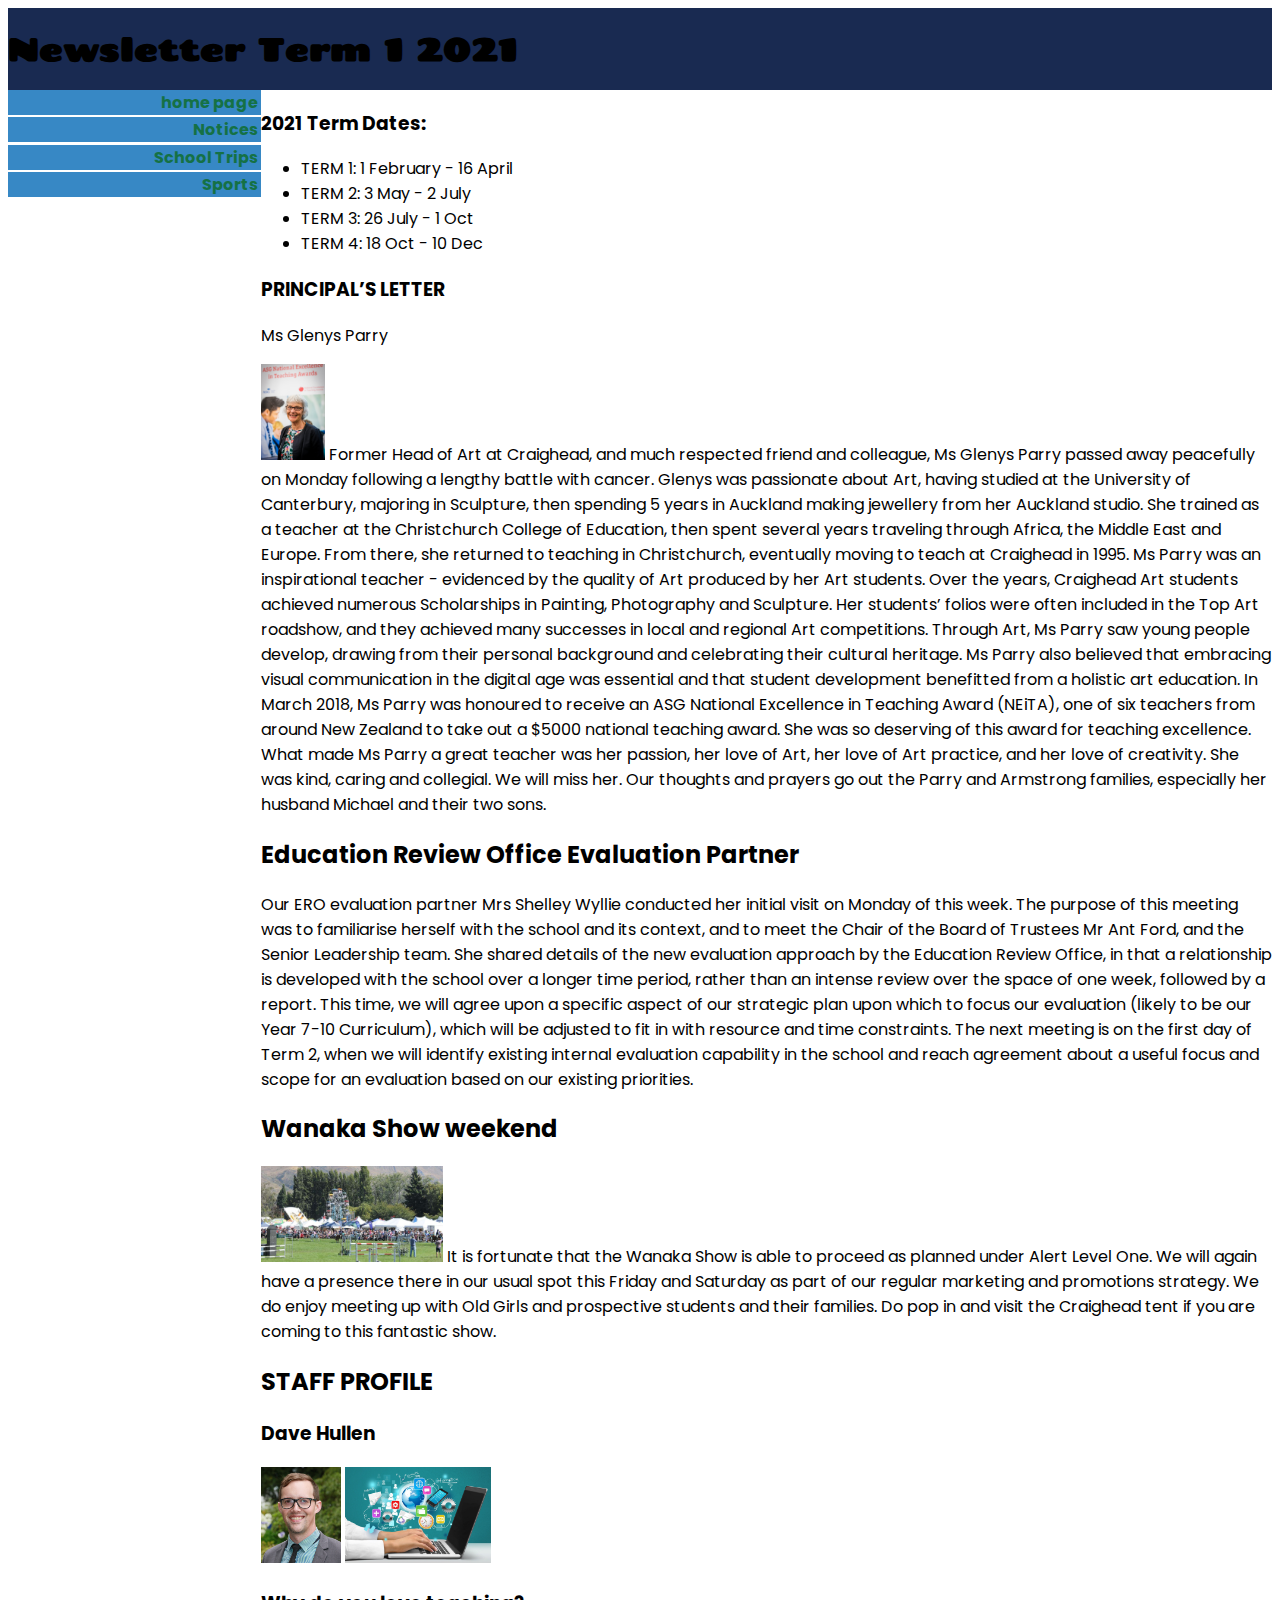
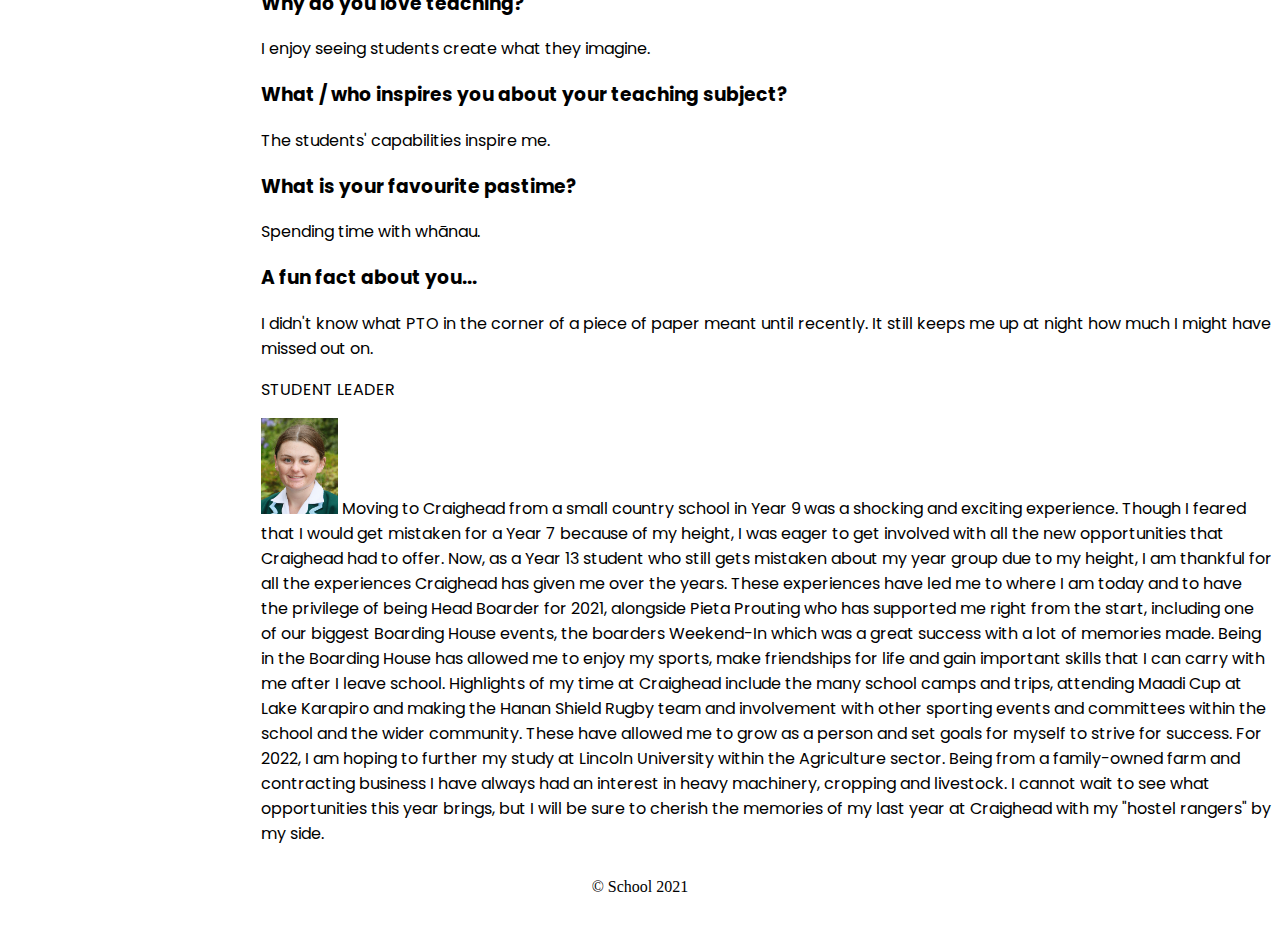
==== index.html @ b7d31745 "Changed styles" ====
<!DOCTYPE html>
<html lang="en">

<head>
    <meta charset="utf-8">
    <meta name="viewport" content="width=device-width">
    <title>Craighead NewsLetter</title>
    
    <link rel="preconnect" href="https://fonts.gstatic.com">
    <link href="https://fonts.googleapis.com/css2?family=Chango&family=Poppins:wght@200&display=swap" rel="stylesheet">

    <link href="css/layout3.css" rel=stylesheet>
    <link href="css/style3.css" rel=stylesheet>

<body>
<nav>
<a href="index.html"> home page</a>
<a href="html/Notices.html">Notices</a>
<a href="html/school trips.html">School Trips</a>
<a href="html/Sports.html">Sports</a>
</nav>
    <header>
        <h1>
            Newsletter Term 1 2021
        </h1>
    </header>

    <main>
    
        <h3>
            2021 Term Dates:
        </h3>

        <ul>
            <li>TERM 1: 1 February - 16 April</li>
            <li>TERM 2: 3 May - 2 July</li>
            <li>TERM 3: 26 July - 1 Oct</li>
            <li>TERM 4: 18 Oct - 10 Dec</li>
        </ul>
        <h3>
            PRINCIPAL’S LETTER
        </h3>
        
        <p>
            Ms Glenys Parry
        </p>
        <p>
            <img src="images/glenys-parry-asg-neita-award-2018.jpg" alt="Mrs Glenys Parry">
            Former Head of Art at Craighead, and much respected friend and colleague, Ms Glenys Parry passed away
            peacefully on Monday following a lengthy battle with cancer.
            Glenys was passionate about Art, having studied at the University of Canterbury, majoring in Sculpture, then
            spending 5 years in Auckland making jewellery from her Auckland studio. She trained as a teacher at the
            Christchurch College of Education, then spent several years traveling through Africa, the Middle East and
            Europe. From there, she returned to teaching in Christchurch, eventually moving to teach at Craighead in
            1995.
            Ms Parry was an inspirational teacher - evidenced by the quality of Art produced by her Art students. Over
            the years, Craighead Art students achieved numerous Scholarships in Painting, Photography and Sculpture. Her
            students’ folios were often included in the Top Art roadshow, and they achieved many successes in local and
            regional Art competitions. Through Art, Ms Parry saw young people develop, drawing from their personal
            background and celebrating their cultural heritage. Ms Parry also believed that embracing visual
            communication in the digital age was essential and that student development benefitted from a holistic art
            education. In March 2018, Ms Parry was honoured to receive an ASG National Excellence in Teaching Award
            (NEiTA), one of six teachers from around New Zealand to take out a $5000 national teaching award. She was so
            deserving of this award for teaching excellence.
            What made Ms Parry a great teacher was her passion, her love of Art, her love of Art practice, and her love
            of creativity. She was kind, caring and collegial. We will miss her. Our thoughts and prayers go out the
            Parry and Armstrong families, especially her husband Michael and their two sons.
        </p>
        <h2>Education Review Office Evaluation Partner</h2>
        <p>
            Our ERO evaluation partner Mrs Shelley Wyllie conducted her initial visit on Monday of this week. The
            purpose of this meeting was to familiarise herself with the school and its context, and to meet the Chair of
            the Board of Trustees Mr Ant Ford, and the Senior Leadership team. She shared details of the new evaluation
            approach by the Education Review Office, in that a relationship is developed with the school over a longer
            time period, rather than an intense review over the space of one week, followed by a report. This time, we
            will agree upon a specific aspect of our strategic plan upon which to focus our evaluation (likely to be our
            Year 7-10 Curriculum), which will be adjusted to fit in with resource and time constraints. The next meeting
            is on the first day of Term 2, when we will identify existing internal evaluation capability in the school
            and reach agreement about a useful focus and scope for an evaluation based on our existing priorities.
        </p>

        <h2>Wanaka Show weekend</h2>
        <p>
            <img src="images/wanaka-a-and-p-show.jpg" alt="">
            It is fortunate that the Wanaka Show is able to proceed as planned under Alert Level One. We will again have
            a presence there in our usual spot this Friday and Saturday as part of our regular marketing and promotions
            strategy. We do enjoy meeting up with Old Girls and prospective students and their families. Do pop in and
            visit the Craighead tent if you are coming to this fantastic show. </p>

        <h2>
            STAFF PROFILE
        </h2>
        <h3>
            Dave Hullen
        </h3>

        <img src="images/mr-hullen.jpg" alt="Mr Hullen">
        <img src="images/digitech-logo.jpg" alt="">

        <h3>
            Why do you love teaching?
        </h3>

        I enjoy seeing students create what they imagine.

        <h3>
            What / who inspires you about your teaching subject?
        </h3>

        The students' capabilities inspire me.

        <h3>
            What is your favourite pastime?
        </h3>

        Spending time with whānau.

        <h3>A fun fact about you...</h3>

        <p>
            I didn't know what PTO in the corner of a piece of paper meant until recently. It still keeps me up at night
            how much I might have missed out on.
        </p>
        <p>
            STUDENT LEADER
        </p>
        <p>
            <img src="images/s-oneill.jpg.JPG" alt="Samatha oneil">
            Moving to Craighead from a small country school in Year 9 was a shocking and exciting experience. Though I
            feared that I would get mistaken for a Year 7 because of my height, I was eager to get involved with all the
            new opportunities that Craighead had to offer.
            Now, as a Year 13 student who still gets mistaken about my year group due to my height, I am thankful for
            all the experiences Craighead has given me over the years. These experiences have led me to where I am today
            and to have the privilege of being Head Boarder for 2021, alongside Pieta Prouting who has supported me
            right from the start, including one of our biggest Boarding House events, the boarders Weekend-In which was
            a great success with a lot of memories made. Being in the Boarding House has allowed me to enjoy my sports,
            make friendships for life and gain important skills that I can carry with me after I leave school.
            Highlights of my time at Craighead include the many school camps and trips, attending Maadi Cup at Lake
            Karapiro and making the Hanan Shield Rugby team and involvement with other sporting events and committees
            within the school and the wider community. These have allowed me to grow as a person and set goals for
            myself to strive for success.
            For 2022, I am hoping to further my study at Lincoln University within the Agriculture sector. Being from a
            family-owned farm and contracting business I have always had an interest in heavy machinery, cropping and
            livestock. I cannot wait to see what opportunities this year brings, but I will be sure to cherish the
            memories of my last year at Craighead with my "hostel rangers" by my side.
        </p>

    </main>


    <footer>
        <p> &copy; School 2021 </p>
    </footer>

</body>

</html>
---- css/layout3.css ----
header { grid-area: h;}
nav    {grid-area: n;}
main   {grid-area: m;}
footer {grid-area: f;}

body {
    display: grid;
    grid:"h h h"
         "n m m"
         "f f f"
         /1fr 2fr 2fr;
}
---- css/style3.css ----
header {
    background-color: #192a51;
    display: flex;
    align-items: center;
  }
  
  header img {
    height: 6em;
  }
  
  header h1 {
    font-family: 'Chango', cursive;
  }
  
  nav a {
    font-family: 'Poppins', sans-serif;
    text-align:end;
    text-decoration: none;
    font-weight: bold;
    color: #157145;
    background-color: #3788c5;
    display: block;
    margin-bottom: 0.15em;
    padding-left: 0.15em;
    padding-right: 0.15em;
  }
  
  nav a:hover {
    text-decoration:underline;
  }
  
  main {
    font-family: 'Poppins', sans-serif;
  }
  
  main em {
    font-weight: bold;
  }
  
  footer {
    height: 5em;
    background-color: white;
  }
  
  footer p {
    text-align: center;
  }
  img {
    height: 6em;
  }
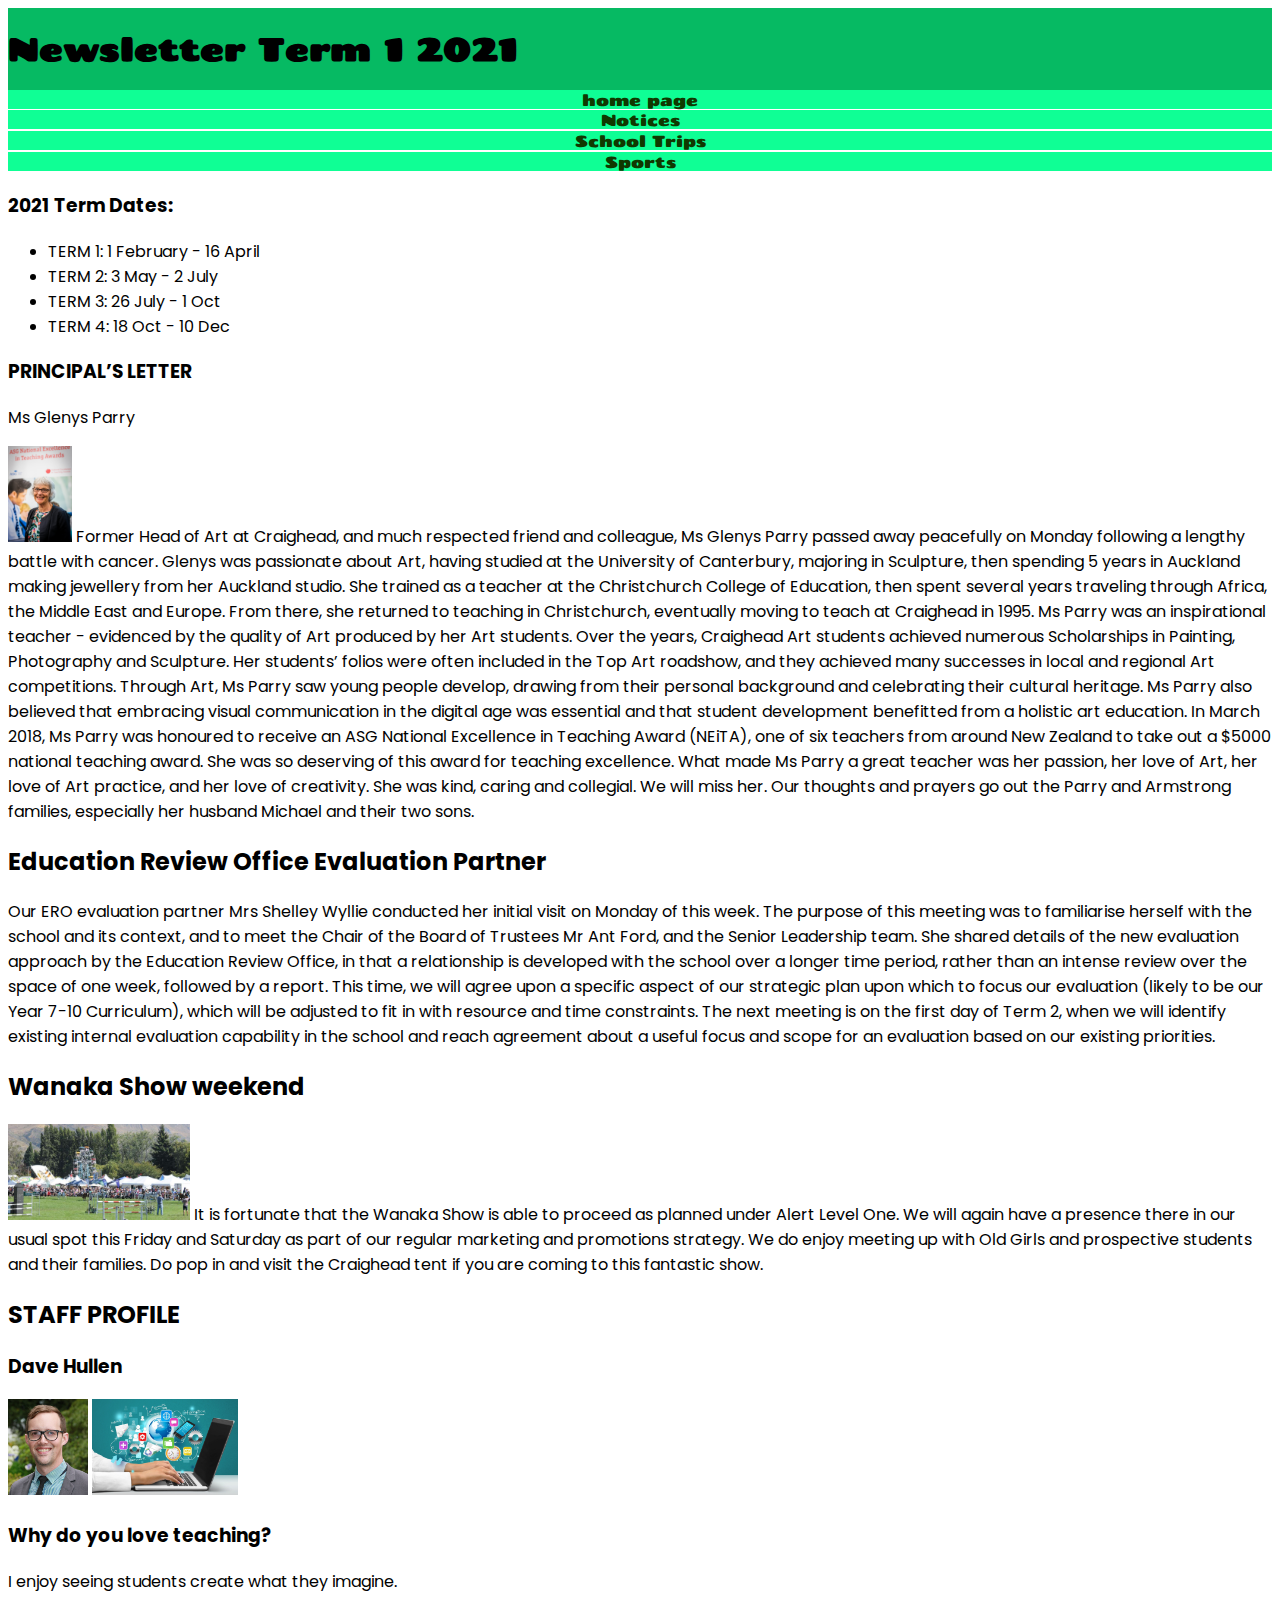
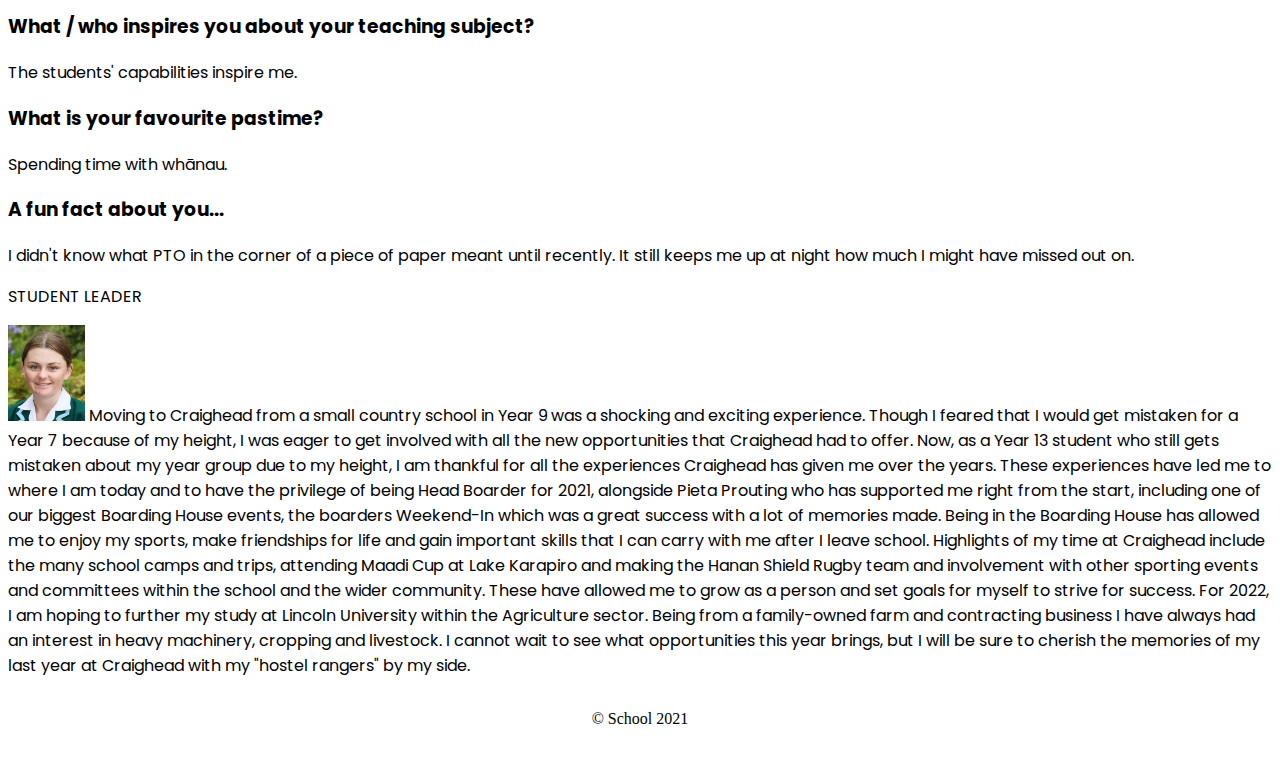
==== commit 6eb6f325: "colours" ====
--- a/index.html
+++ b/index.html
@@ -9,15 +9,12 @@
     <link rel="preconnect" href="https://fonts.gstatic.com">
     <link href="https://fonts.googleapis.com/css2?family=Chango&family=Poppins:wght@200&display=swap" rel="stylesheet">
 
-    <link href="css/layout3.css" rel=stylesheet>
-    <link href="css/style3.css" rel=stylesheet>
+    <link href="css/layout2.css" rel=stylesheet>
+    <link href="css/style2.css" rel=stylesheet>
 
 <body>
 <nav>
-<a href="index.html"> home page</a>
-<a href="html/Notices.html">Notices</a>
-<a href="html/school trips.html">School Trips</a>
-<a href="html/Sports.html">Sports</a>
+<a href="index.html"> home page</a> <a href="html/Notices.html">Notices</a><a href="html/school trips.html">School Trips</a><a href="html/Sports.html">Sports</a>
 </nav>
     <header>
         <h1>
--- a/css/layout2.css
+++ b/css/layout2.css
@@ -0,0 +1,13 @@
+header { grid-area: h;}
+nav    {grid-area: n;}
+main   {grid-area: m;}
+footer {grid-area: f;}
+
+body {
+    display: grid;
+    grid:"h h h"
+         "n n n"
+         "m m m"
+         "f f f"
+         /2fr 2fr 2fr;
+}--- a/css/style2.css
+++ b/css/style2.css
@@ -0,0 +1,51 @@
+
+header {
+    background-color: #06ba63;
+    display: flex;
+    align-items: center;
+  }
+  
+  header img {
+    height: 6em;
+  }
+  
+  header h1 {
+    font-family: 'Chango', cursive;
+  }
+  
+  nav a {
+    font-family: 'Chango', cursive;
+    text-align: center;
+    text-decoration: none;
+    color:#103900;
+    background-color: #0fff95;
+    display: block;
+    margin-bottom: 0.10em;
+    padding-left: 0.10em;
+    padding-right: 0.10em;
+  }
+  
+  nav a:hover {
+    text-decoration: underline;
+  }
+  
+  main {
+    font-family: 'Poppins', sans-serif;
+  }
+  
+  main em {
+    font-weight: bold;
+  }
+  
+  footer {
+    height: 5em;
+    background-color: white;
+  }
+  
+  footer p {
+    text-align: center;
+  }
+
+  img {
+    height: 6em;
+  }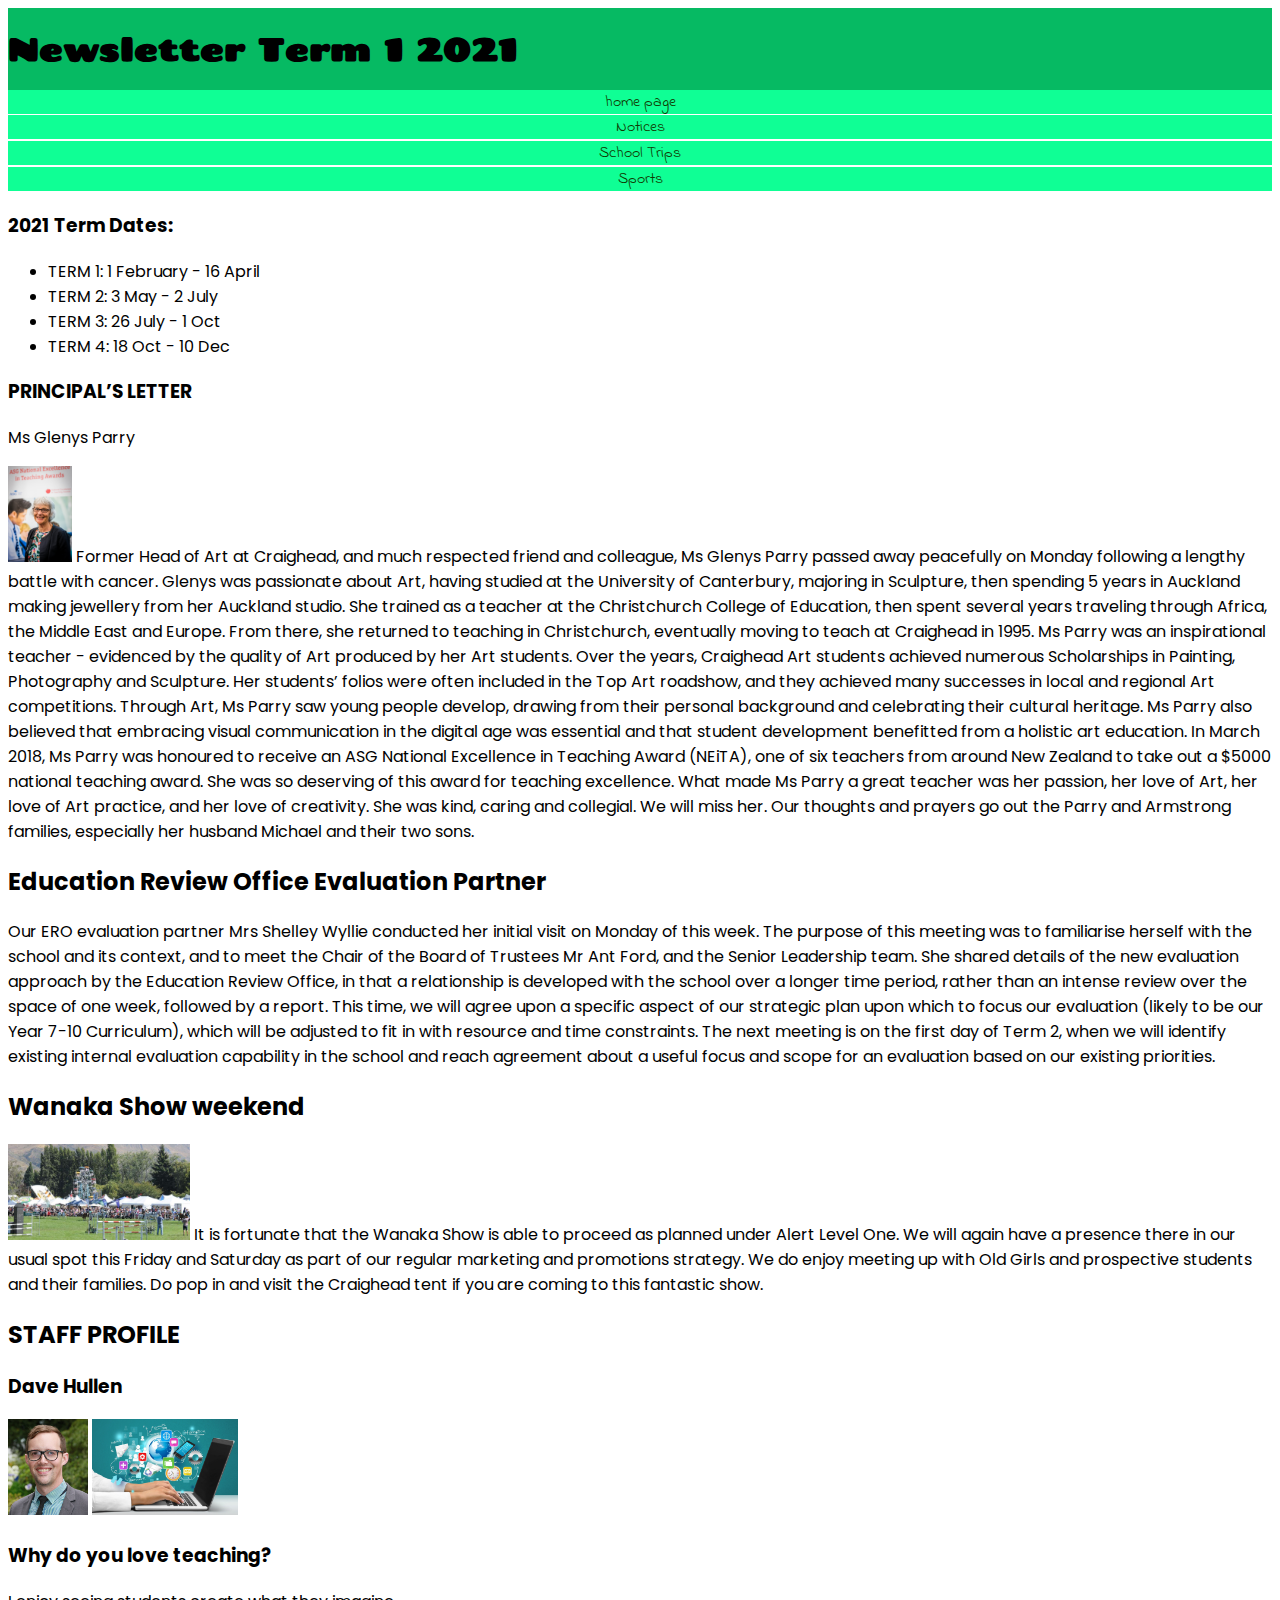
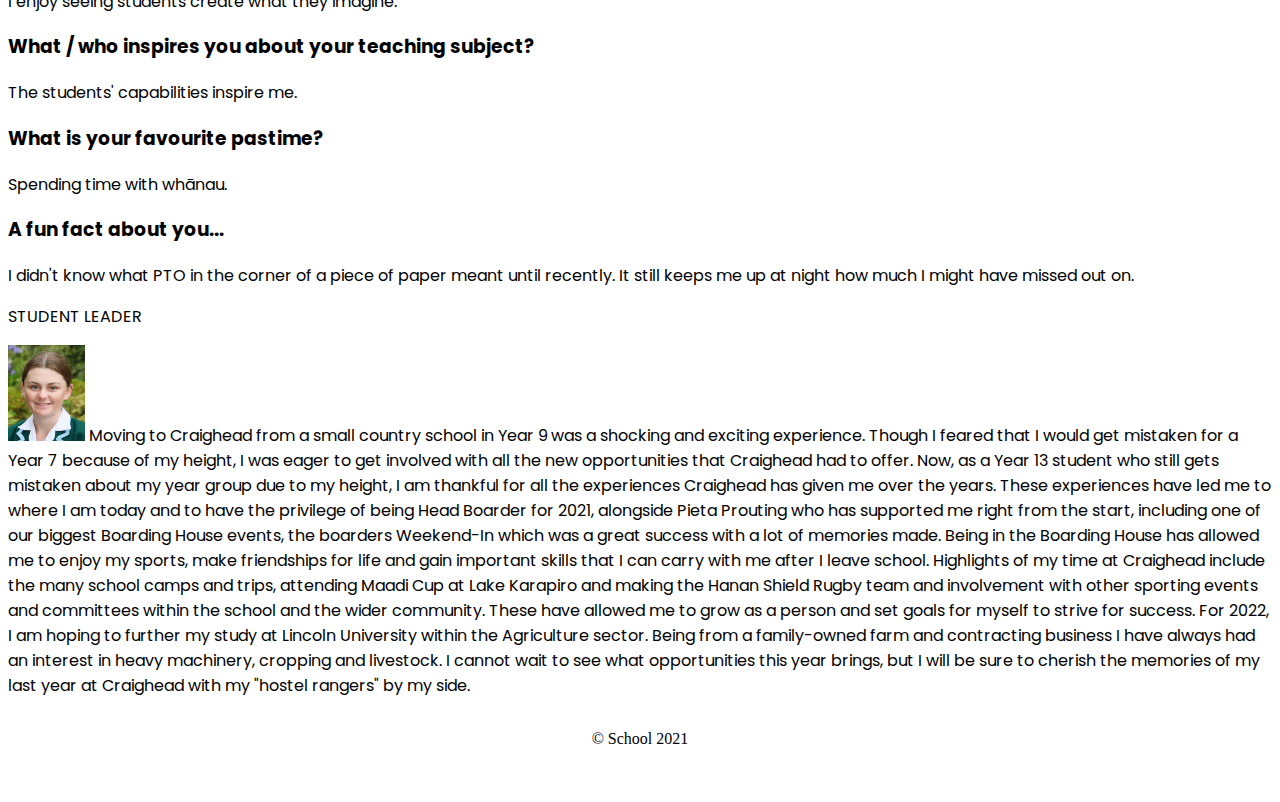
==== commit a9ffd9bc: "subheading" ====
--- a/index.html
+++ b/index.html
@@ -7,14 +7,17 @@
     <title>Craighead NewsLetter</title>
     
     <link rel="preconnect" href="https://fonts.gstatic.com">
-    <link href="https://fonts.googleapis.com/css2?family=Chango&family=Poppins:wght@200&display=swap" rel="stylesheet">
-
+    <link href="https://fonts.googleapis.com/css2?family=Chango&family=Indie+Flower&family=Poppins:wght@200&display=swap" rel="stylesheet">
+    
     <link href="css/layout2.css" rel=stylesheet>
     <link href="css/style2.css" rel=stylesheet>
 
 <body>
 <nav>
-<a href="index.html"> home page</a> <a href="html/Notices.html">Notices</a><a href="html/school trips.html">School Trips</a><a href="html/Sports.html">Sports</a>
+<a href="index.html"> home page</a> 
+<a href="html/Notices.html">Notices</a>
+<a href="html/school trips.html">School Trips</a>
+<a href="html/Sports.html">Sports</a>
 </nav>
     <header>
         <h1>
--- a/css/style2.css
+++ b/css/style2.css
@@ -14,7 +14,7 @@
   }
   
   nav a {
-    font-family: 'Chango', cursive;
+    font-family: 'Indie Flower', cursive;
     text-align: center;
     text-decoration: none;
     color:#103900;
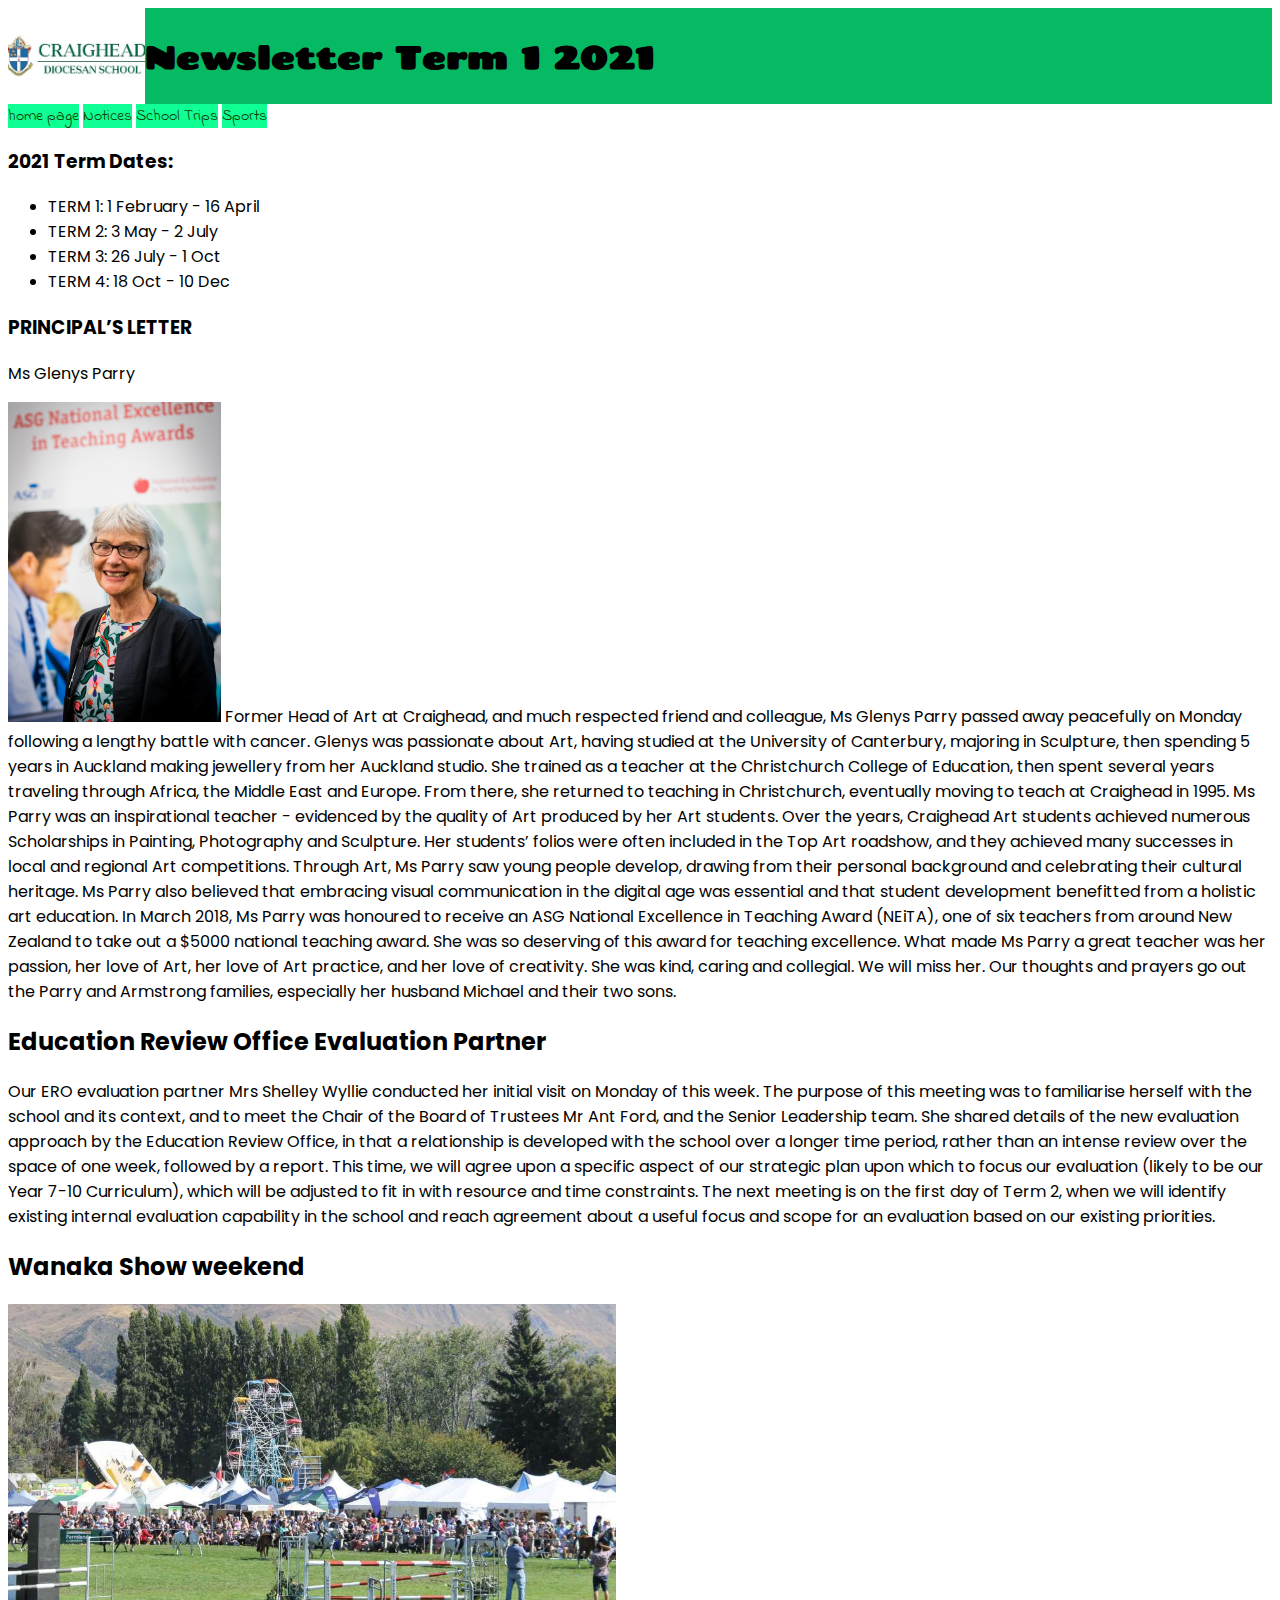
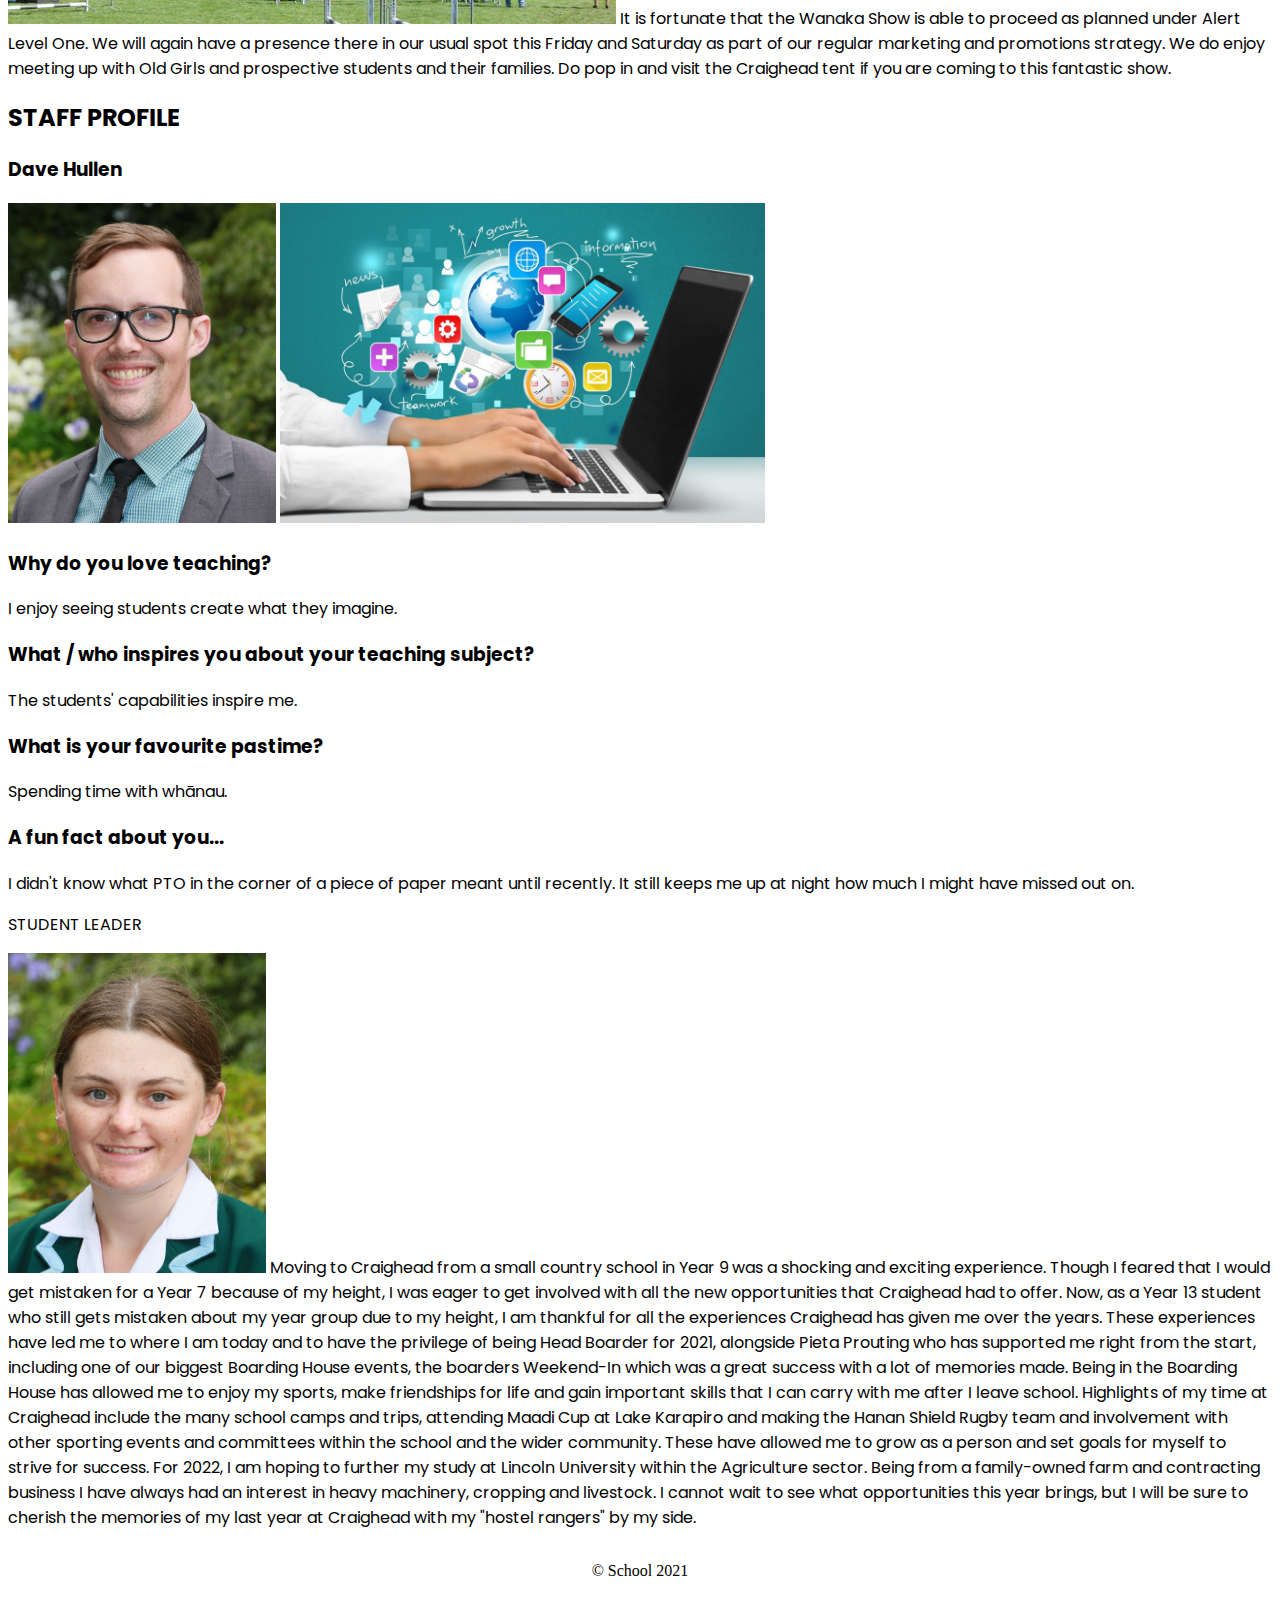
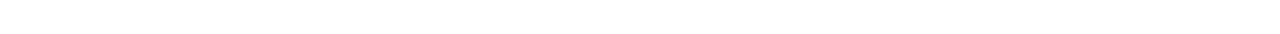
==== commit 82063305: "logo to heading and put nav in a line" ====
--- a/index.html
+++ b/index.html
@@ -8,7 +8,7 @@
     
     <link rel="preconnect" href="https://fonts.gstatic.com">
     <link href="https://fonts.googleapis.com/css2?family=Chango&family=Indie+Flower&family=Poppins:wght@200&display=swap" rel="stylesheet">
-    
+
     <link href="css/layout2.css" rel=stylesheet>
     <link href="css/style2.css" rel=stylesheet>
 
@@ -20,6 +20,7 @@
 <a href="html/Sports.html">Sports</a>
 </nav>
     <header>
+        <img src="../images/Craighead_Logo_South-Canterbury_1-landscape.jpg" alt="The craighead logo">
         <h1>
             Newsletter Term 1 2021
         </h1>
--- a/css/style2.css
+++ b/css/style2.css
@@ -15,18 +15,18 @@
   
   nav a {
     font-family: 'Indie Flower', cursive;
+    color:#103900;
+    background-color: #0fff95;
     text-align: center;
     text-decoration: none;
-    color:#103900;
-    background-color: #0fff95;
-    display: block;
-    margin-bottom: 0.10em;
-    padding-left: 0.10em;
-    padding-right: 0.10em;
+    width: 48%;
+    margin-left: auto;
+    margin-right: auto;
+    
   }
   
   nav a:hover {
-    text-decoration: underline;
+    text-decoration:underline;
   }
   
   main {
@@ -47,5 +47,5 @@
   }
 
   img {
-    height: 6em;
+    height: 20em;
   }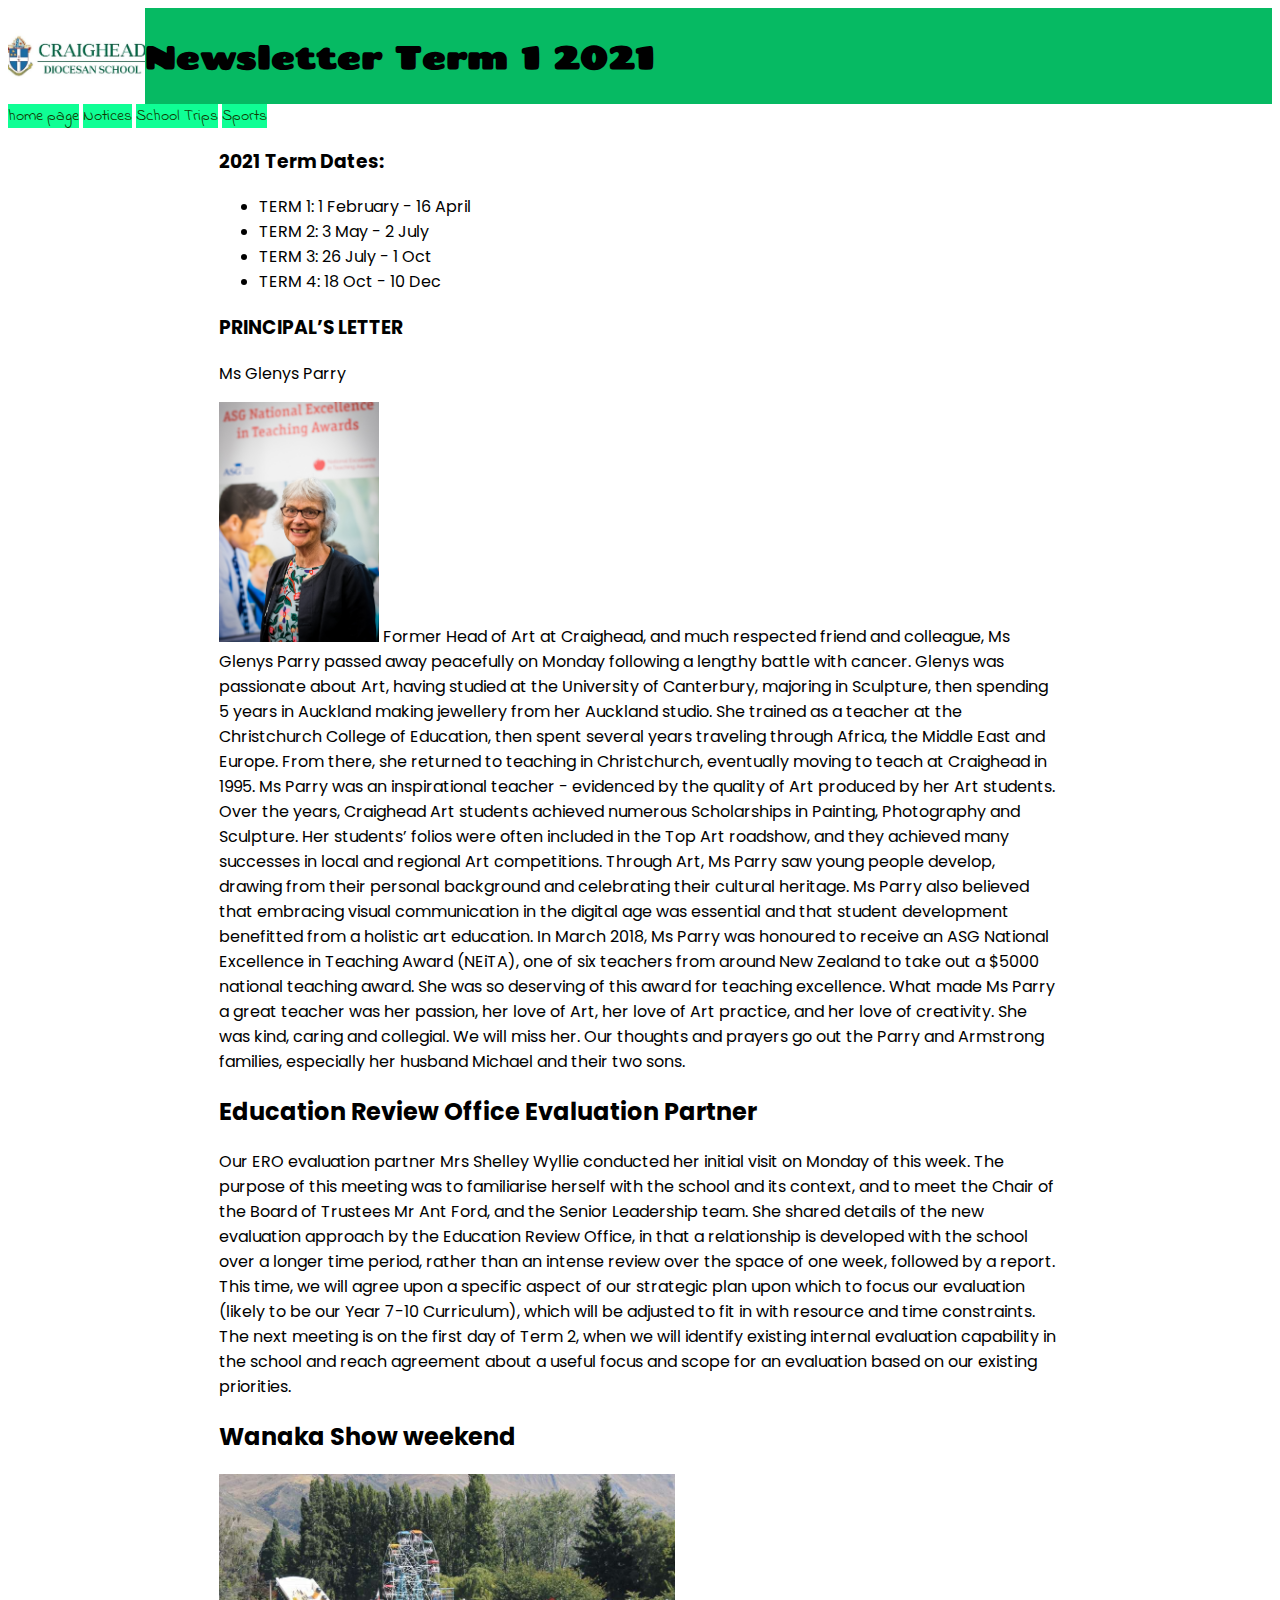
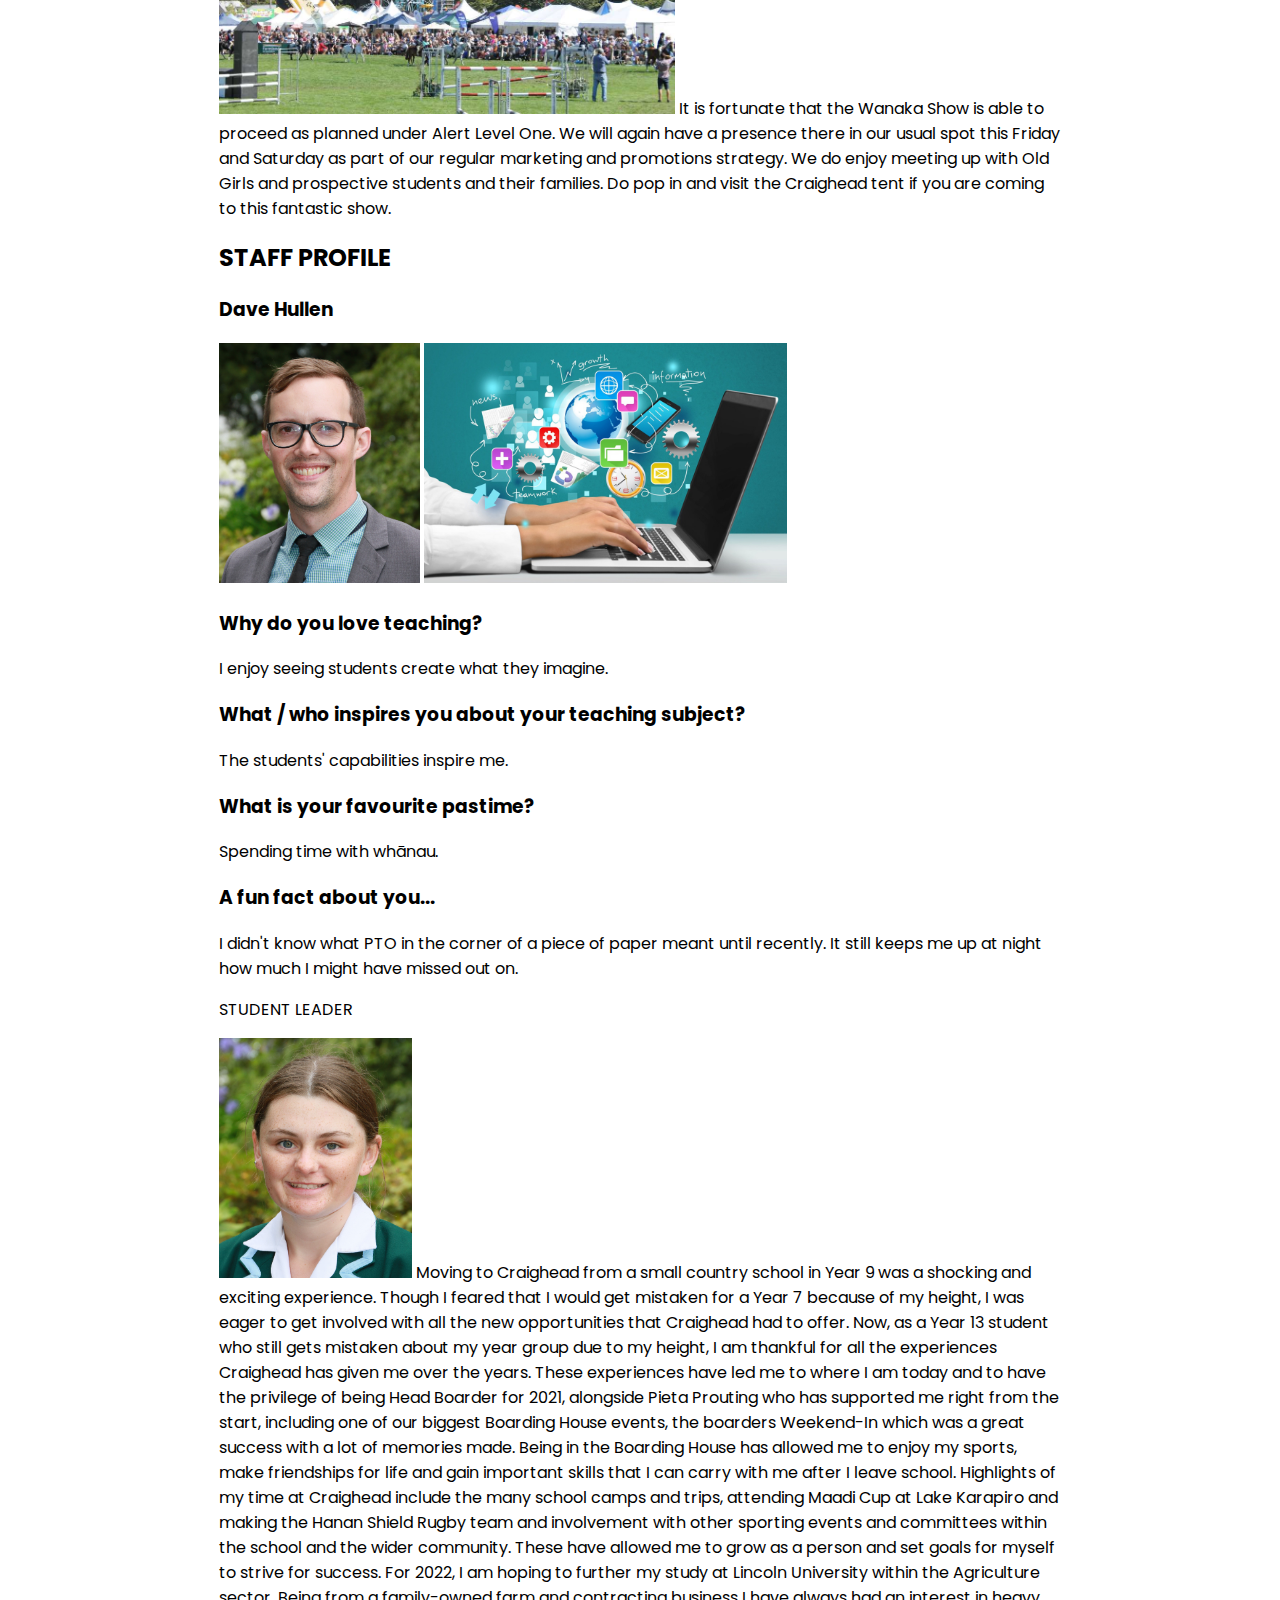
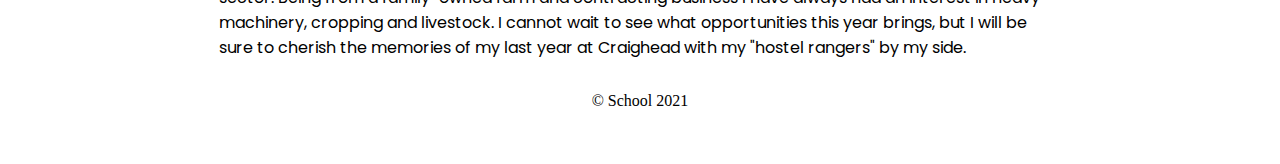
==== commit e6418dd4: "centered all text and images" ====
--- a/index.html
+++ b/index.html
@@ -5,20 +5,22 @@
     <meta charset="utf-8">
     <meta name="viewport" content="width=device-width">
     <title>Craighead NewsLetter</title>
-    
+
     <link rel="preconnect" href="https://fonts.gstatic.com">
-    <link href="https://fonts.googleapis.com/css2?family=Chango&family=Indie+Flower&family=Poppins:wght@200&display=swap" rel="stylesheet">
+    <link
+        href="https://fonts.googleapis.com/css2?family=Chango&family=Indie+Flower&family=Poppins:wght@200&display=swap"
+        rel="stylesheet">
 
     <link href="css/layout2.css" rel=stylesheet>
     <link href="css/style2.css" rel=stylesheet>
 
 <body>
-<nav>
-<a href="index.html"> home page</a> 
-<a href="html/Notices.html">Notices</a>
-<a href="html/school trips.html">School Trips</a>
-<a href="html/Sports.html">Sports</a>
-</nav>
+    <nav>
+        <a href="index.html"> home page</a>
+        <a href="html/Notices.html">Notices</a>
+        <a href="html/schooltrips.html">School Trips</a>
+        <a href="html/Sports.html">Sports</a>
+    </nav>
     <header>
         <img src="../images/Craighead_Logo_South-Canterbury_1-landscape.jpg" alt="The craighead logo">
         <h1>
@@ -27,7 +29,7 @@
     </header>
 
     <main>
-    
+
         <h3>
             2021 Term Dates:
         </h3>
@@ -41,7 +43,7 @@
         <h3>
             PRINCIPAL’S LETTER
         </h3>
-        
+
         <p>
             Ms Glenys Parry
         </p>
@@ -86,7 +88,8 @@
             It is fortunate that the Wanaka Show is able to proceed as planned under Alert Level One. We will again have
             a presence there in our usual spot this Friday and Saturday as part of our regular marketing and promotions
             strategy. We do enjoy meeting up with Old Girls and prospective students and their families. Do pop in and
-            visit the Craighead tent if you are coming to this fantastic show. </p>
+            visit the Craighead tent if you are coming to this fantastic show.
+        </p>
 
         <h2>
             STAFF PROFILE
--- a/css/layout2.css
+++ b/css/layout2.css
@@ -1,13 +1,13 @@
-header { grid-area: h;}
-nav    {grid-area: n;}
-main   {grid-area: m;}
-footer {grid-area: f;}
+header { grid-area: h; }
+nav    { grid-area: n; }
+main   { grid-area: m; }
+footer { grid-area: f; }
 
 body {
-    display: grid;
-    grid:"h h h"
-         "n n n"
-         "m m m"
-         "f f f"
-         /2fr 2fr 2fr;
+  display: grid;
+  grid: " h   h   h  " 6em
+        " n   n   n  " auto
+        " .   m   .  " auto
+        " f   f   f  " auto
+        / 1fr 4fr 1fr;
 }--- a/css/style2.css
+++ b/css/style2.css
@@ -15,11 +15,10 @@
   
   nav a {
     font-family: 'Indie Flower', cursive;
+    text-decoration: none;
     color:#103900;
     background-color: #0fff95;
-    text-align: center;
-    text-decoration: none;
-    width: 48%;
+    width: 50%;
     margin-left: auto;
     margin-right: auto;
     
@@ -47,5 +46,5 @@
   }
 
   img {
-    height: 20em;
+    height: 15em;
   }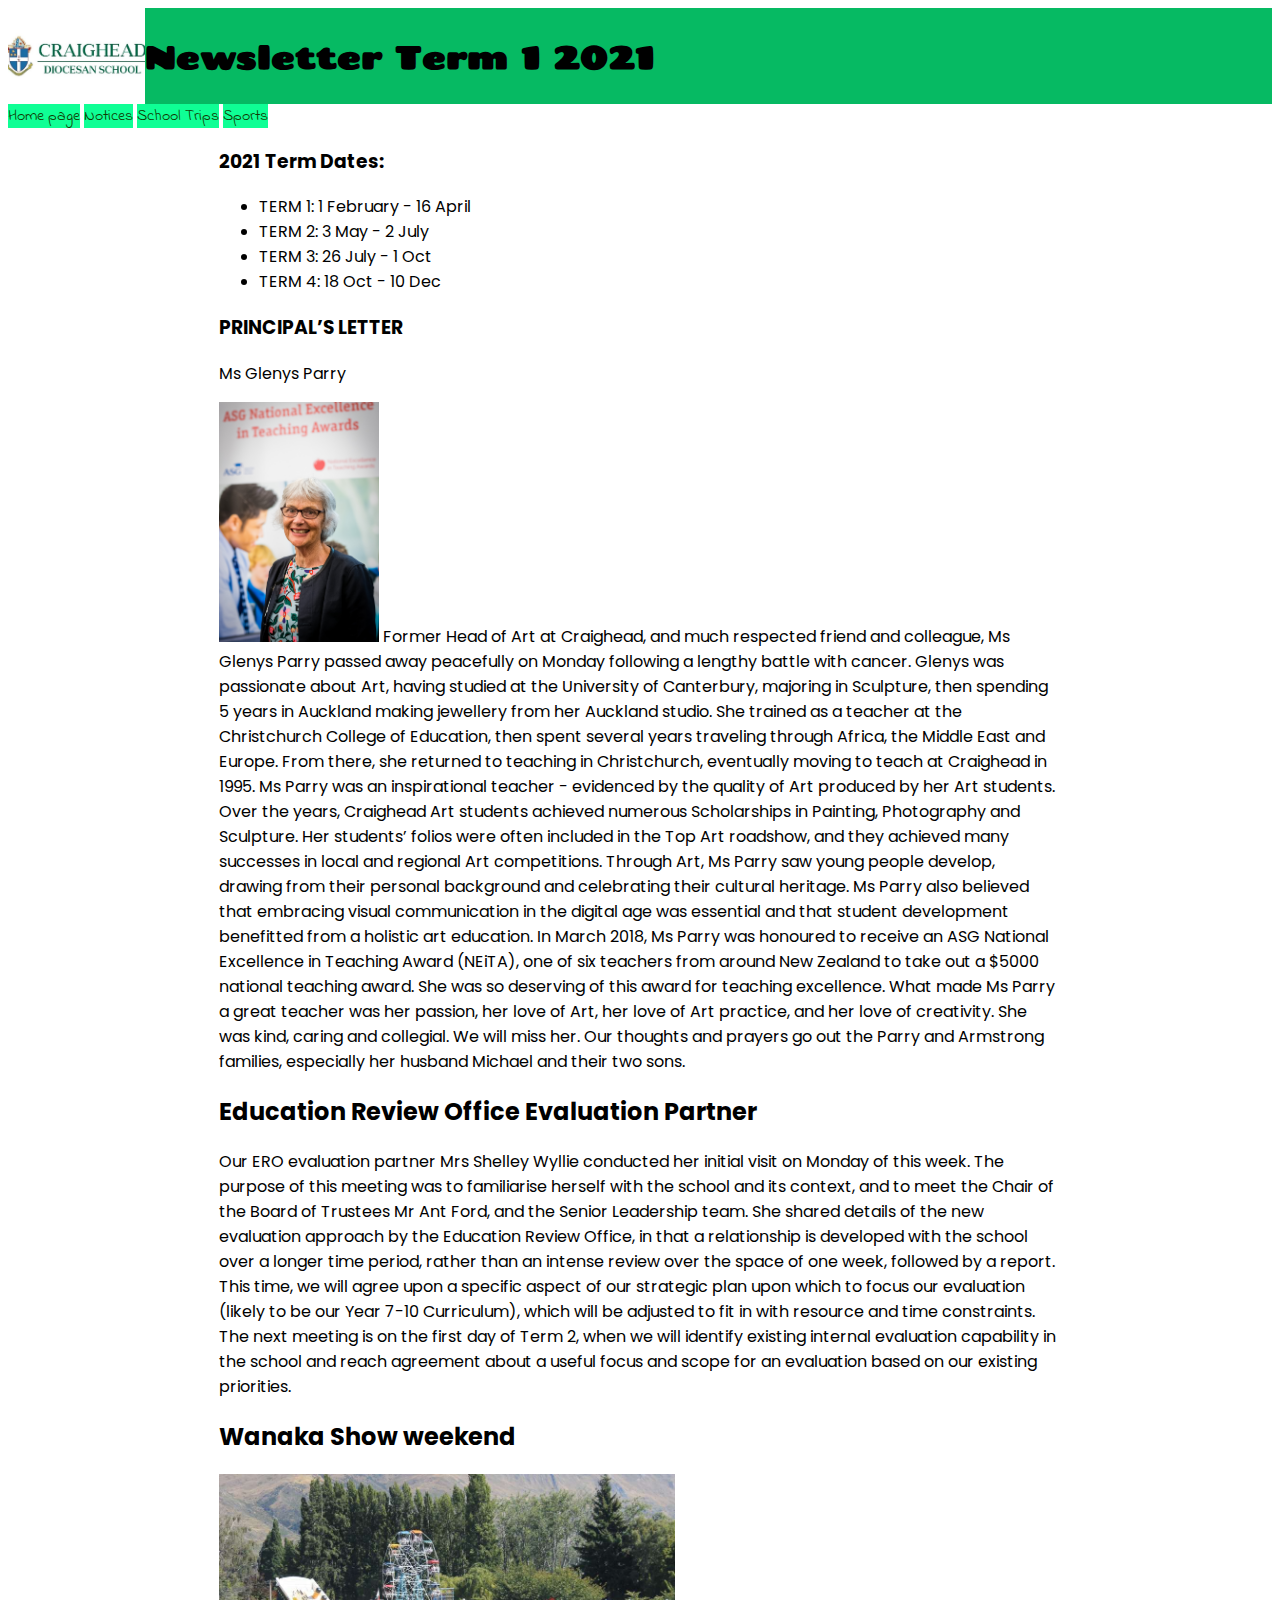
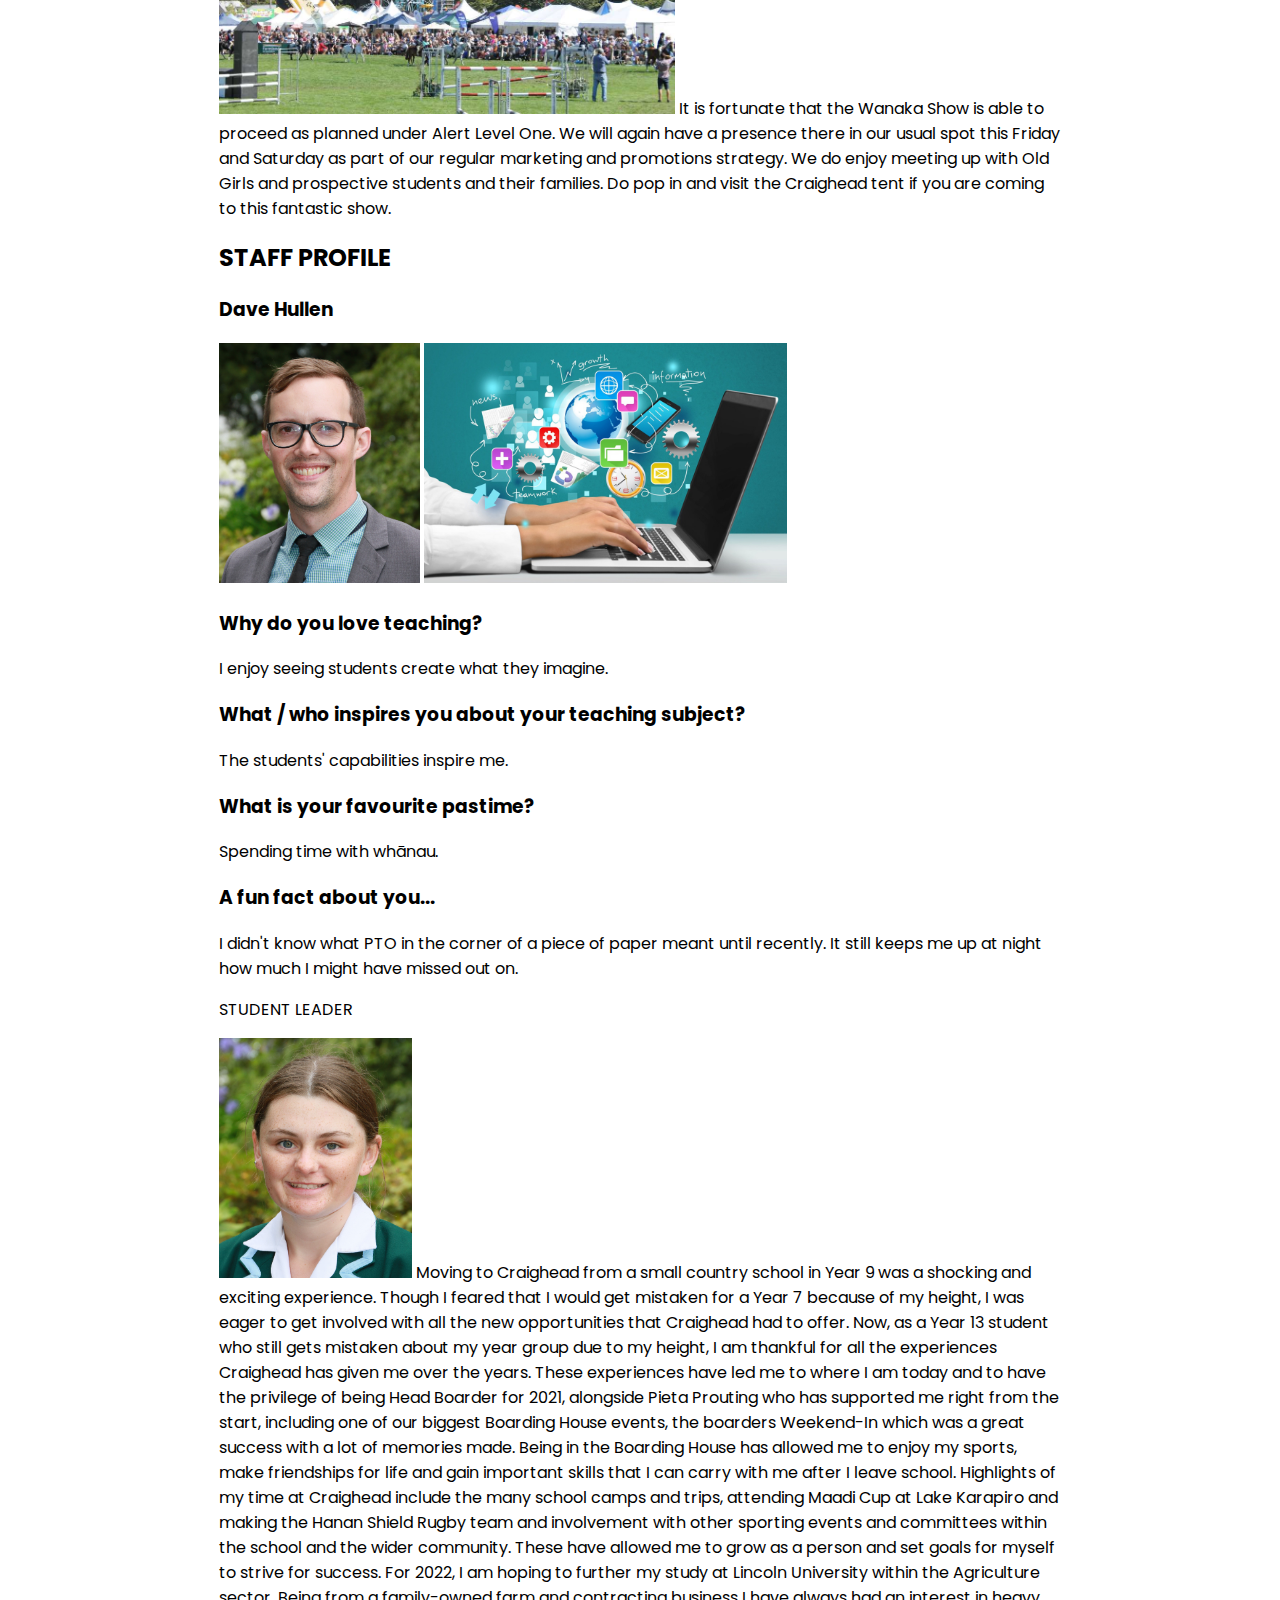
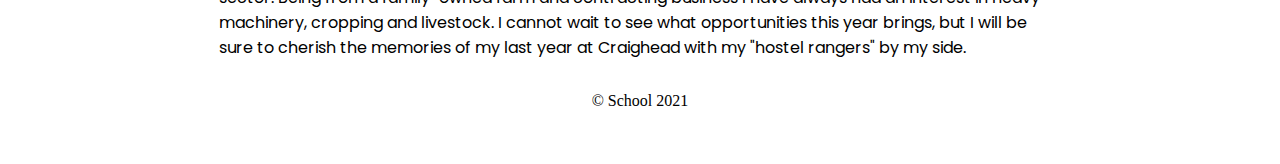
==== commit 054142f1: "touching up website" ====
--- a/index.html
+++ b/index.html
@@ -16,9 +16,9 @@
 
 <body>
     <nav>
-        <a href="index.html"> home page</a>
+        <a href="index.html"> Home page</a>
         <a href="html/Notices.html">Notices</a>
-        <a href="html/schooltrips.html">School Trips</a>
+        <a href="html/School-Trips.html">School Trips</a>
         <a href="html/Sports.html">Sports</a>
     </nav>
     <header>
